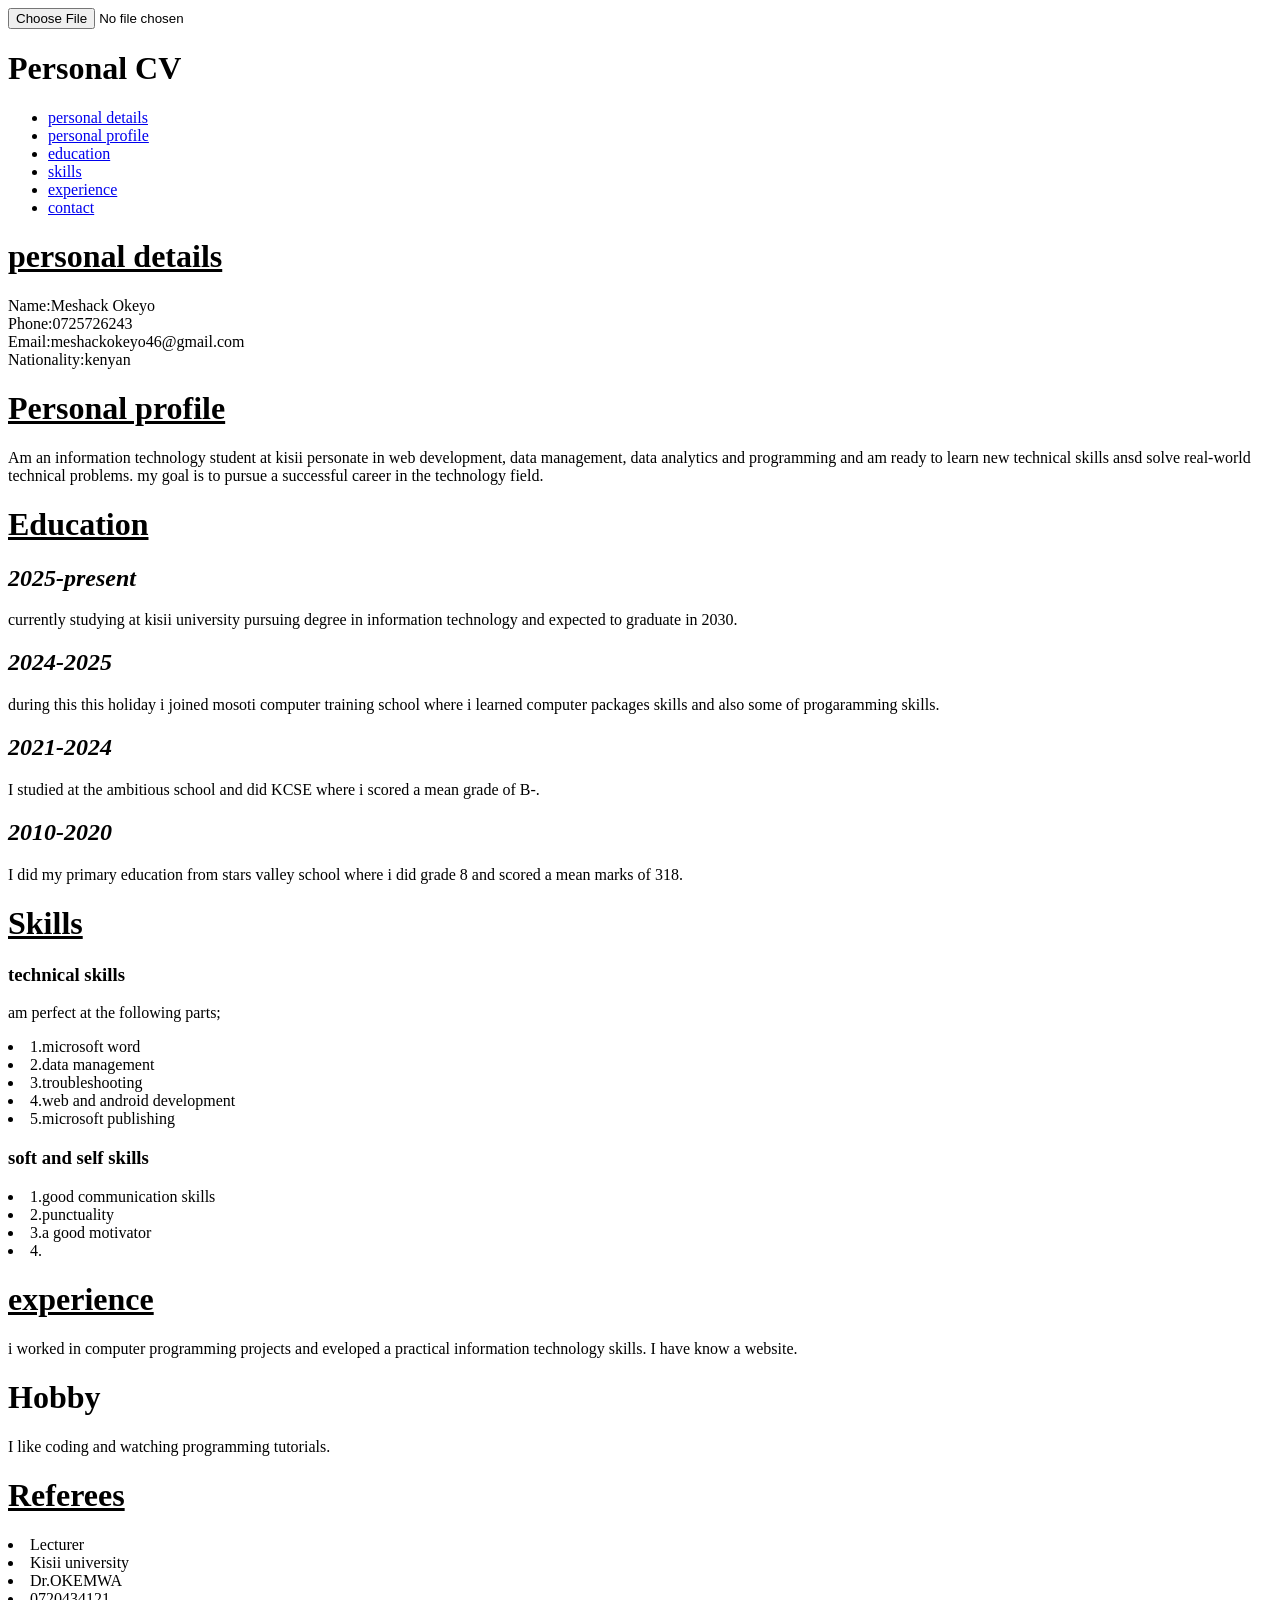
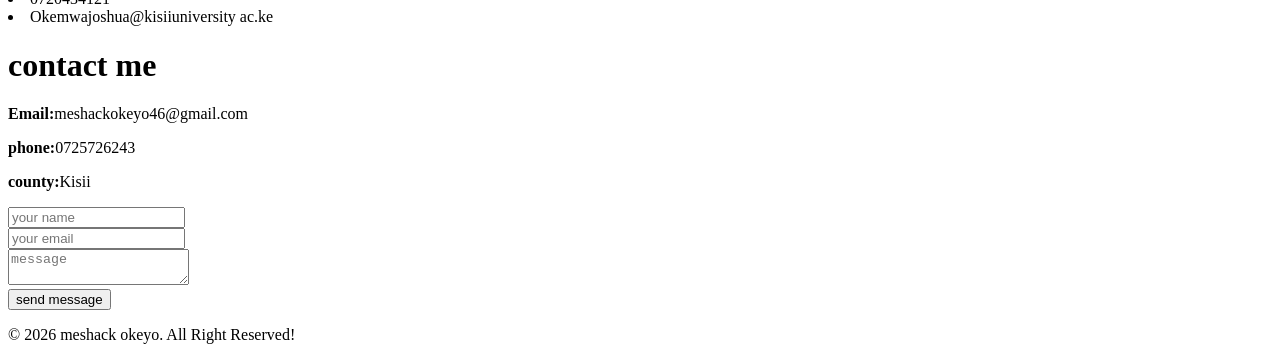
==== index.html @ b919a763 "Add files via upload" ====
<!DOCTYPE html>
<html lang="en">
<head>
    <title>my personal cv-mesh</title>
    <link rel="stylesheet" href="style.css">
</head>
<body>
    <input type="file">
    <style>
img {width: 15px;
height: 15px;
border: ;}
    </style>
    <h1>Personal CV</h1>
    <header>
<UL>
<li><a href="Personal details">personal details</a></li>
<li><a href="personal profile">personal profile</a></li>
<li><a href="education">education</a></li>
<li><a href="skills">skills</a></li>
<li><a href="experience">experience</a></li>
<li><a href="contact">contact</a></li>
</UL>
</header>
<u><b><h1>personal details</h1></b></u>
<p>
    Name:Meshack Okeyo <br>
    Phone:0725726243 <br>
    Email:meshackokeyo46@gmail.com <br>
    Nationality:kenyan <br>

</p>
<h1><u><b>Personal profile</b></u></h1>
<p>
    Am an information technology student at kisii personate in web development, data management, data analytics and programming and am ready to learn new technical skills ansd solve real-world technical problems.
    my goal is to pursue a successful career in the technology field. 
</p>
<h1><u><b>Education</b></u></h1>
<h2><i><b>2025-present</b></i></h2>
<p>
    currently studying at kisii university pursuing degree in information technology and expected to graduate in 2030.
</p>
<h2><i><b>2024-2025</b></i></h2>
<p>during this this holiday i joined mosoti computer training school where i learned computer packages skills and also some of progaramming skills. </p>
<h2><i><b>2021-2024</b></i></h2>
<P>I studied at the ambitious school and did KCSE where i scored a mean grade of B-.</P>
<H2><I><B>2010-2020</B></I></H2>
<P>
    I did my primary education from stars valley school where i did grade 8 and scored a mean marks of 318.
</P>
<h1><u><b>Skills</b></u></h1>
<h3>technical skills</h3>
<p>am perfect at the following parts;</p>
<li>1.microsoft word</li>
<li>2.data management</li>
<li>3.troubleshooting</li>
<li>4.web and android development</li>
<li>5.microsoft publishing</li>
<h3>soft and self skills</h3>
<li>1.good communication skills</li>
<li>2.punctuality</li>
<li>3.a good motivator</li>
<li>4.</li>
<h1><u><b>experience</b></u></h1>
<p>
    i worked in computer programming projects and eveloped a practical information technology skills. I have know a website.
</p>
<h1><b>Hobby</b></h1>
<p>
    I like coding and watching programming tutorials.
</p>
<h1><u><b>Referees</b></u></h1>
<li>Lecturer</li>
<li>Kisii university</li>
<li>Dr.OKEMWA</li>
<li>0720434121</li>
<li>Okemwajoshua@kisiiuniversity ac.ke</li>
<h1><b>contact me</b></h1>
<p><strong>Email:</strong>meshackokeyo46@gmail.com</p>
<p><strong>phone:</strong>0725726243</p>
<p><strong>county:</strong>Kisii</p>
<FOrm>
    <input type="text" placeholder="your name" required><br>
    <input type="text" placeholder="your email" required><br>
    <textarea placeholder="message" row="5"></textarea><br>
    <button type="submit">send message</button>
</FOrm>
<footer>
    <p>&copy; 2026 meshack okeyo. All Right Reserved!</p>
</footer>
</body>
</html>
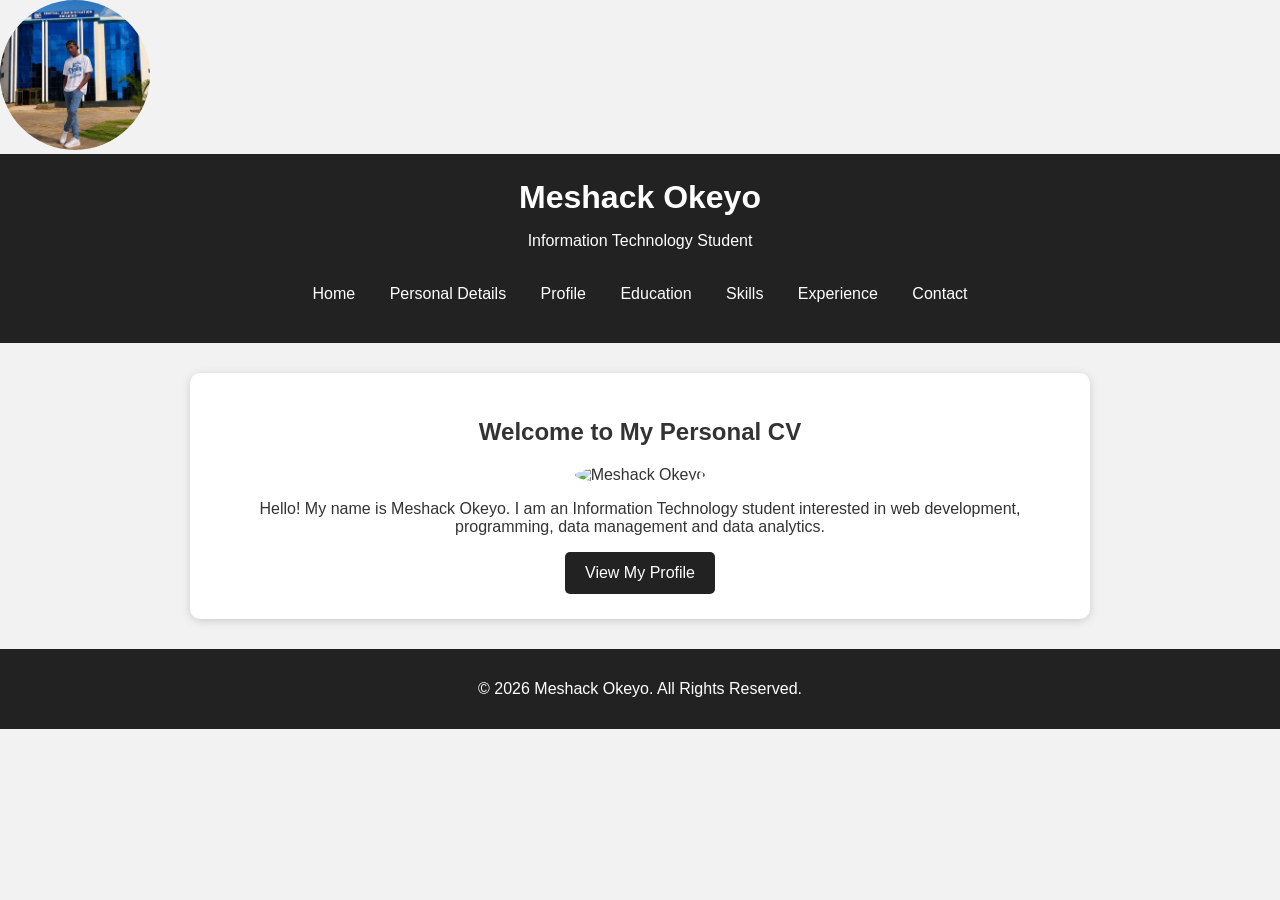
==== commit e6ea9452: "Add files via upload" ====
--- a/index.html
+++ b/index.html
@@ -1,92 +1,56 @@
 <!DOCTYPE html>
 <html lang="en">
 <head>
-    <title>my personal cv-mesh</title>
+    <meta charset="UTF-8">
+    <meta name="viewport" content="width=device-width, initial-scale=1.0">
+    <title>Meshack Okeyo - Personal CV</title>
     <link rel="stylesheet" href="style.css">
 </head>
+
 <body>
-    <input type="file">
-    <style>
-img {width: 15px;
-height: 15px;
-border: ;}
+<style>
+img {width: 150px;
+height: 150px;
+border-radius: 50%;
+object-fit:cover;}
     </style>
-    <h1>Personal CV</h1>
-    <header>
-<UL>
-<li><a href="Personal details">personal details</a></li>
-<li><a href="personal profile">personal profile</a></li>
-<li><a href="education">education</a></li>
-<li><a href="skills">skills</a></li>
-<li><a href="experience">experience</a></li>
-<li><a href="contact">contact</a></li>
-</UL>
+    <div class="profile"><img src="msh.png" alt="Profile Image"></div>
+<header>
+    <h1>Meshack Okeyo</h1>
+    <p>Information Technology Student</p>
+
+    <nav>
+        <a href="index.html">Home</a>
+        <a href="personal-details.html">Personal Details</a>
+        <a href="profile.html">Profile</a>
+        <a href="education.html">Education</a>
+        <a href="skills.html">Skills</a>
+        <a href="experience.html">Experience</a>
+        <a href="contact.html">Contact</a>
+    </nav>
 </header>
-<u><b><h1>personal details</h1></b></u>
-<p>
-    Name:Meshack Okeyo <br>
-    Phone:0725726243 <br>
-    Email:meshackokeyo46@gmail.com <br>
-    Nationality:kenyan <br>
 
-</p>
-<h1><u><b>Personal profile</b></u></h1>
-<p>
-    Am an information technology student at kisii personate in web development, data management, data analytics and programming and am ready to learn new technical skills ansd solve real-world technical problems.
-    my goal is to pursue a successful career in the technology field. 
-</p>
-<h1><u><b>Education</b></u></h1>
-<h2><i><b>2025-present</b></i></h2>
-<p>
-    currently studying at kisii university pursuing degree in information technology and expected to graduate in 2030.
-</p>
-<h2><i><b>2024-2025</b></i></h2>
-<p>during this this holiday i joined mosoti computer training school where i learned computer packages skills and also some of progaramming skills. </p>
-<h2><i><b>2021-2024</b></i></h2>
-<P>I studied at the ambitious school and did KCSE where i scored a mean grade of B-.</P>
-<H2><I><B>2010-2020</B></I></H2>
-<P>
-    I did my primary education from stars valley school where i did grade 8 and scored a mean marks of 318.
-</P>
-<h1><u><b>Skills</b></u></h1>
-<h3>technical skills</h3>
-<p>am perfect at the following parts;</p>
-<li>1.microsoft word</li>
-<li>2.data management</li>
-<li>3.troubleshooting</li>
-<li>4.web and android development</li>
-<li>5.microsoft publishing</li>
-<h3>soft and self skills</h3>
-<li>1.good communication skills</li>
-<li>2.punctuality</li>
-<li>3.a good motivator</li>
-<li>4.</li>
-<h1><u><b>experience</b></u></h1>
-<p>
-    i worked in computer programming projects and eveloped a practical information technology skills. I have know a website.
-</p>
-<h1><b>Hobby</b></h1>
-<p>
-    I like coding and watching programming tutorials.
-</p>
-<h1><u><b>Referees</b></u></h1>
-<li>Lecturer</li>
-<li>Kisii university</li>
-<li>Dr.OKEMWA</li>
-<li>0720434121</li>
-<li>Okemwajoshua@kisiiuniversity ac.ke</li>
-<h1><b>contact me</b></h1>
-<p><strong>Email:</strong>meshackokeyo46@gmail.com</p>
-<p><strong>phone:</strong>0725726243</p>
-<p><strong>county:</strong>Kisii</p>
-<FOrm>
-    <input type="text" placeholder="your name" required><br>
-    <input type="text" placeholder="your email" required><br>
-    <textarea placeholder="message" row="5"></textarea><br>
-    <button type="submit">send message</button>
-</FOrm>
+<main>
+    <section class="home">
+        <h2>Welcome to My Personal CV</h2>
+
+        <div class="profile-picture">
+            <img src="profile.jpg" alt="Meshack Okeyo">
+        </div>
+
+        <p>
+            Hello! My name is Meshack Okeyo. I am an Information Technology
+            student interested in web development, programming, data management
+            and data analytics.
+        </p>
+
+        <a class="button" href="profile.html">View My Profile</a>
+    </section>
+</main>
+
 <footer>
-    <p>&copy; 2026 meshack okeyo. All Right Reserved!</p>
+    <p>&copy; 2026 Meshack Okeyo. All Rights Reserved.</p>
 </footer>
+
 </body>
 </html>
--- a/style.css
+++ b/style.css
@@ -0,0 +1,111 @@
+* {
+    box-sizing: border-box;
+}
+
+body {
+    margin: 0;
+    font-family: Arial, sans-serif;
+    background: #f2f2f2;
+    color: #333;
+}
+
+header {
+    background: #222;
+    color: white;
+    text-align: center;
+    padding: 25px;
+}
+
+header h1 {
+    margin: 0;
+}
+
+nav {
+    margin-top: 20px;
+}
+
+nav a {
+    color: white;
+    text-decoration: none;
+    margin: 5px;
+    padding: 10px;
+    display: inline-block;
+}
+
+nav a:hover {
+    background: #555;
+    border-radius: 5px;
+}
+
+main {
+    width: 90%;
+    max-width: 900px;
+    margin: 30px auto;
+}
+
+.card,
+.home {
+    background: white;
+    padding: 25px;
+    margin-bottom: 20px;
+    border-radius: 10px;
+    box-shadow: 0 2px 8px #ccc;
+}
+
+.home {
+    text-align: center;
+}
+
+.profile-picture img {
+    width: 150px;
+    height: 150px;
+    border-radius: 50%;
+    object-fit: cover;
+}
+
+.button {
+    display: inline-block;
+    background: #222;
+    color: white;
+    padding: 12px 20px;
+    text-decoration: none;
+    border-radius: 5px;
+}
+
+.button:hover {
+    background: #555;
+}
+
+input,
+textarea {
+    width: 100%;
+    padding: 12px;
+    margin: 8px 0;
+    border: 1px solid #ccc;
+    border-radius: 5px;
+}
+
+button {
+    background: #222;
+    color: white;
+    padding: 12px 20px;
+    border: none;
+    border-radius: 5px;
+    cursor: pointer;
+}
+
+button:hover {
+    background: #555;
+}
+
+footer {
+    background: #222;
+    color: white;
+    text-align: center;
+    padding: 15px;
+    margin-top: 30px;
+}
+
+ul {
+    line-height: 2;
+}
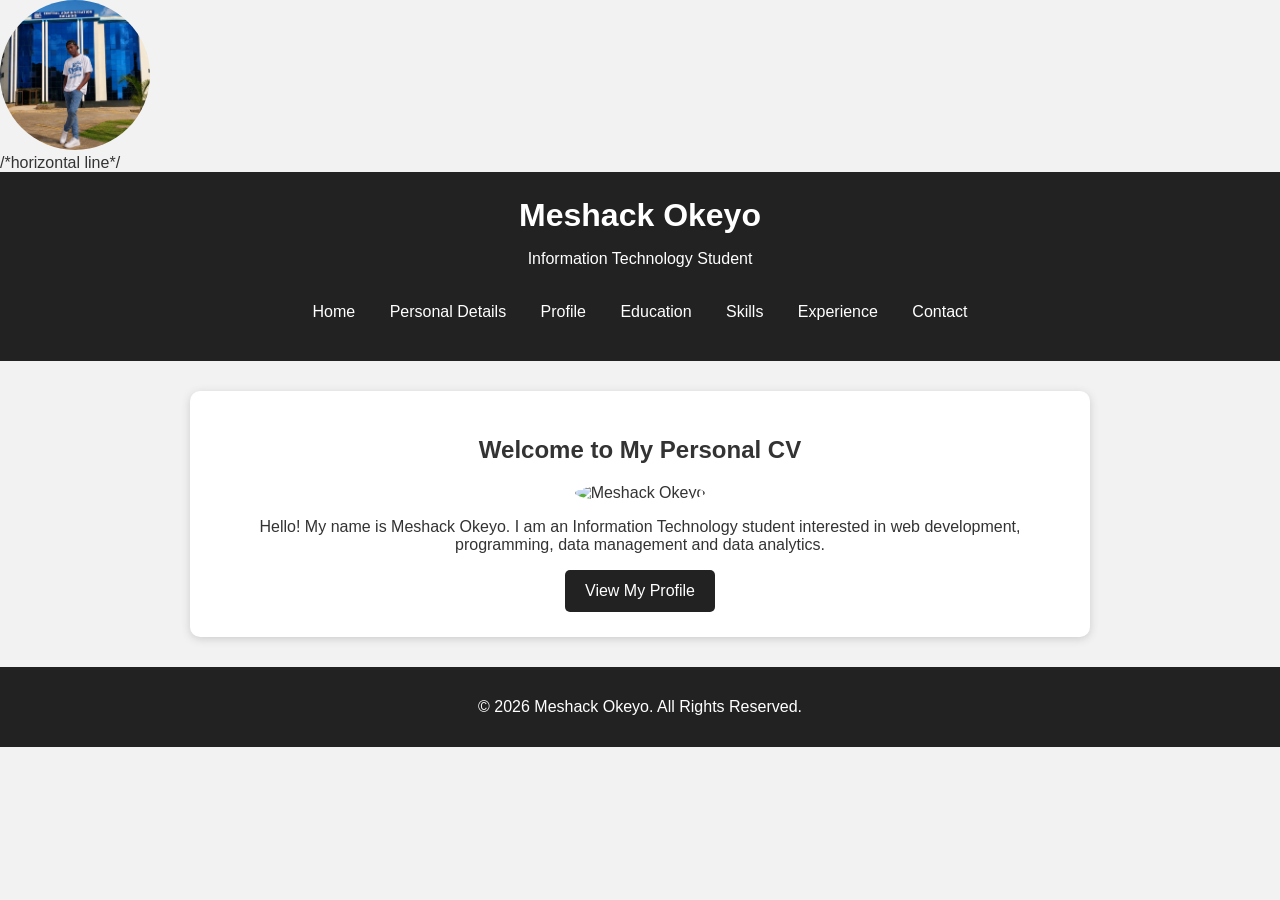
==== commit eda06322: "Merge 41ba91b7a48f2164d9d91716b5a8bb7f77ff9601 into e6ea945217a5c1311f0fc8213f2ad2fb54917e79" ====
--- a/index.html
+++ b/index.html
@@ -15,6 +15,7 @@
 object-fit:cover;}
     </style>
     <div class="profile"><img src="msh.png" alt="Profile Image"></div>
+    /*horizontal line*/
 <header>
     <h1>Meshack Okeyo</h1>
     <p>Information Technology Student</p>
@@ -42,6 +43,7 @@
             Hello! My name is Meshack Okeyo. I am an Information Technology
             student interested in web development, programming, data management
             and data analytics.
+            
         </p>
 
         <a class="button" href="profile.html">View My Profile</a>
@@ -53,4 +55,4 @@
 </footer>
 
 </body>
-</html>+</html>
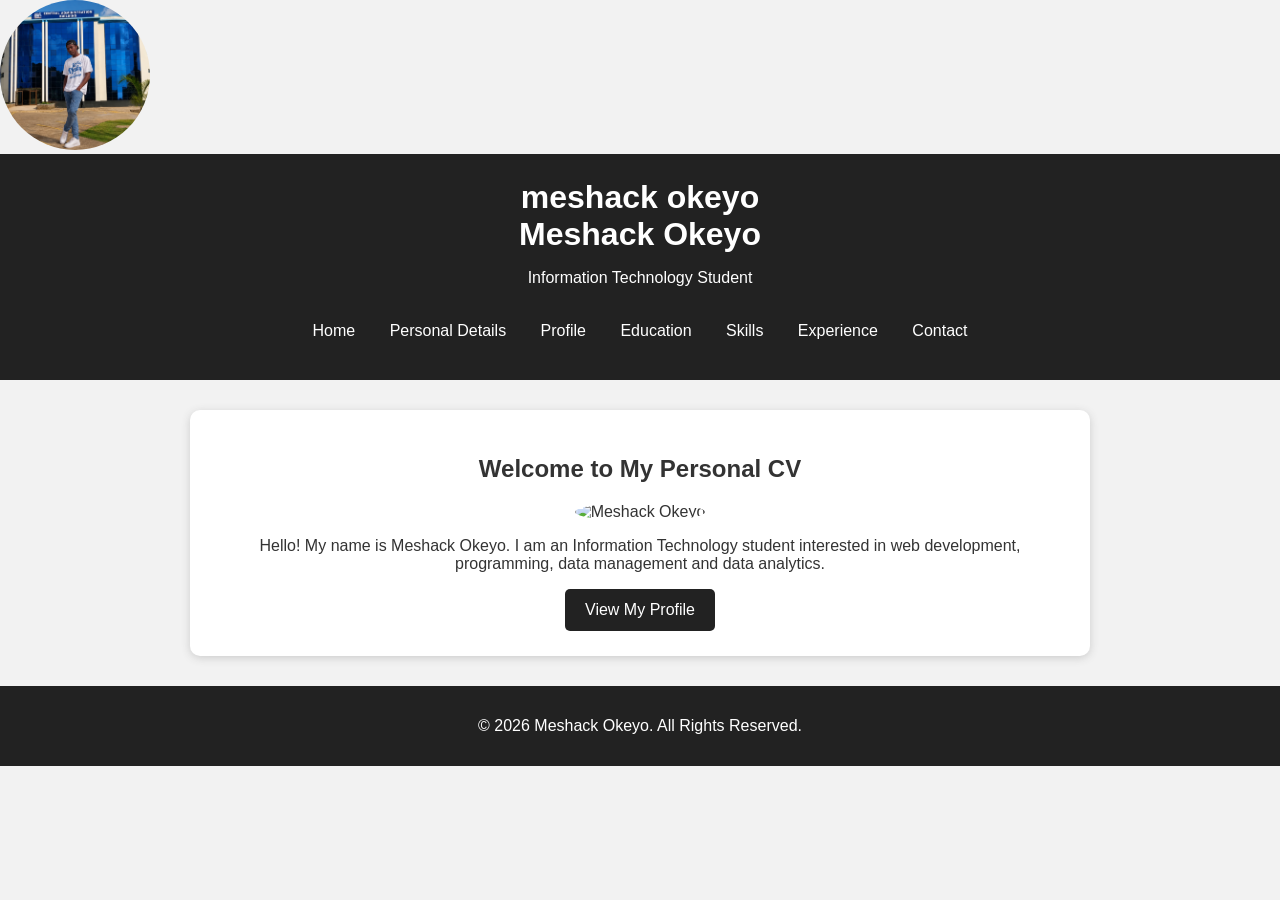
==== commit c97249fd: "Enhance header with marquee effect and styles Added a marquee effect to the header and improved styl" ====
--- a/index.html
+++ b/index.html
@@ -15,8 +15,25 @@
 object-fit:cover;}
     </style>
     <div class="profile"><img src="msh.png" alt="Profile Image"></div>
-    /*horizontal line*/
 <header>
+    <div class="marquee">
+  <h1>meshack okeyo</h1>
+</div>
+
+<style>
+  .marquee {
+    overflow: hidden;
+    white-space: nowrap;
+  }
+  .marquee h1 {
+    display: inline-block;
+    animation: moveRight 10s linear infinite;
+  }
+  @keyframes moveRight {
+    from { transform: translateX(-100%); }
+    to   { transform: translateX(100vw); }
+  }
+</style>
     <h1>Meshack Okeyo</h1>
     <p>Information Technology Student</p>
 
@@ -43,7 +60,6 @@
             Hello! My name is Meshack Okeyo. I am an Information Technology
             student interested in web development, programming, data management
             and data analytics.
-            
         </p>
 
         <a class="button" href="profile.html">View My Profile</a>
